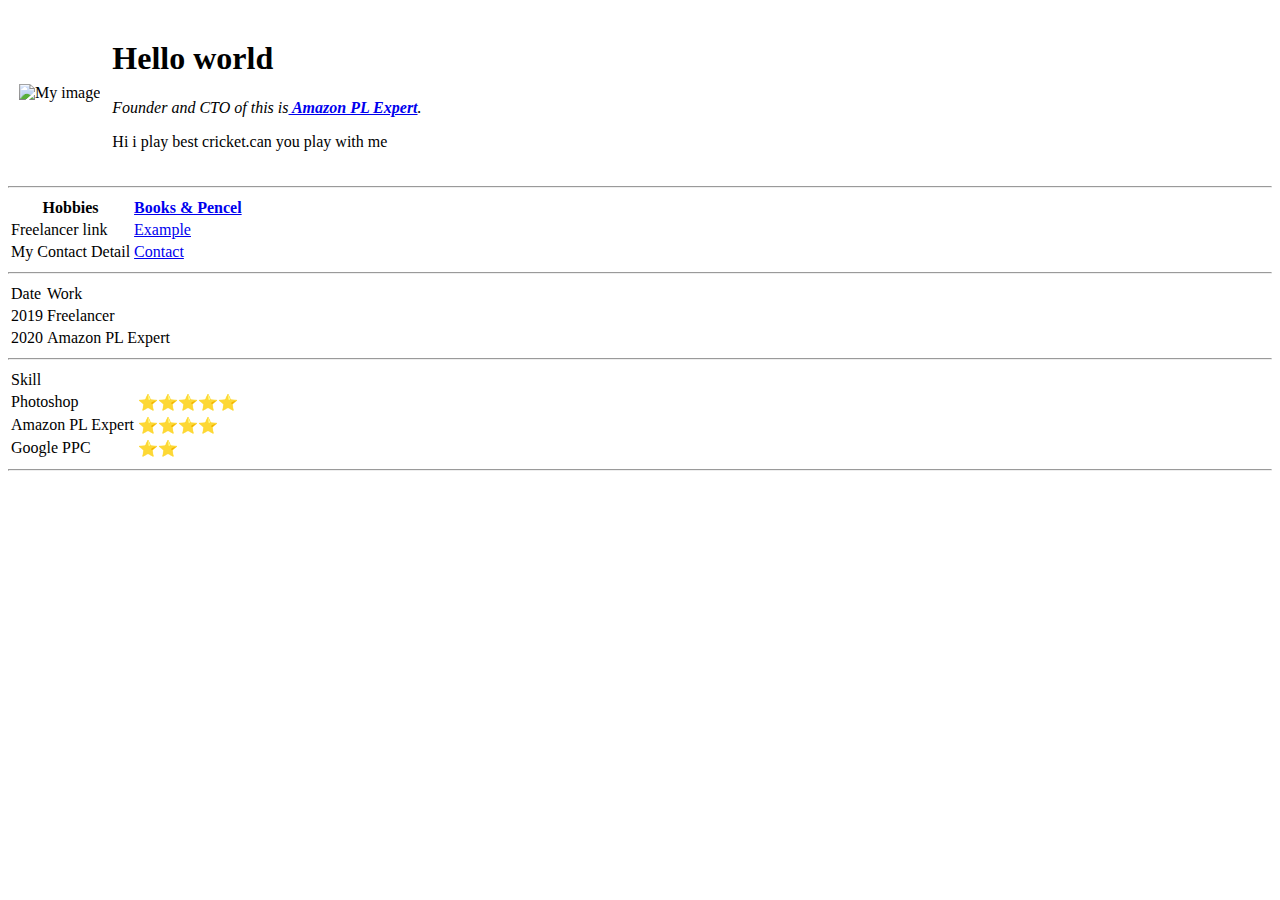
==== index.html @ d27a2135 "Add Initial CV Website File" ====
<!DOCTYPE html>
<html lang="en" dir="ltr">

<head>
  <meta charset="utf-8">
  <title>Khalid personal site</title>
</head>

<body>
  <table cellspacing="10">
    <tr>
      <td><img src="my image/khalid khan.jpg" alt="My image" /img></td>
      <td>
        <h1>Hello world</h1>
        <p><em>Founder and CTO of this is<strong><a href="https://www.facebook.com/KhalidKhan786786786/"> Amazon PL Expert</a></strong>.</em></p>
        <p>Hi i play best cricket.can you play with me</p>
      </td>
    </tr>
  </table>
  <hr>
  <table>
      <tr>
        <th>Hobbies</th>
        <th><a href="Books & Pencel.html">Books & Pencel </a></th>
      </tr>
      <tr>
      <td>Freelancer link</td>
      <td><a href="hobbies.html">Example</a></td>
    </tr>
    <tr>
      <td>My Contact Detail</td>
      <td><a href="contact.html">Contact</a></td>
    </tr>
  </table>
  <hr>
  <table>
    <tr>
      <td>Date</td>
      <td>Work</td>
    </tr>
      <tr>
        <td>2019</td>
        <td>Freelancer</td>
      </tr>
      <tr>
        <td>2020</td>
        <td>Amazon PL Expert</td>
      </tr>
    </table>
    <table><hr>
    <tr>
      <td>Skill</td>
    </tr>
    <tr>
      <td>Photoshop</td>
      <td>⭐⭐⭐⭐⭐</td>
    </tr>
    <tr>
      <td>Amazon PL Expert</td>
      <td>⭐⭐⭐⭐</td>
    </tr>
    <tr>
      <td>Google PPC</td>
      <td>⭐⭐</td>
    </tr>
  </table>
  <hr>
  </td>
  </tr>
  </table>

</html>
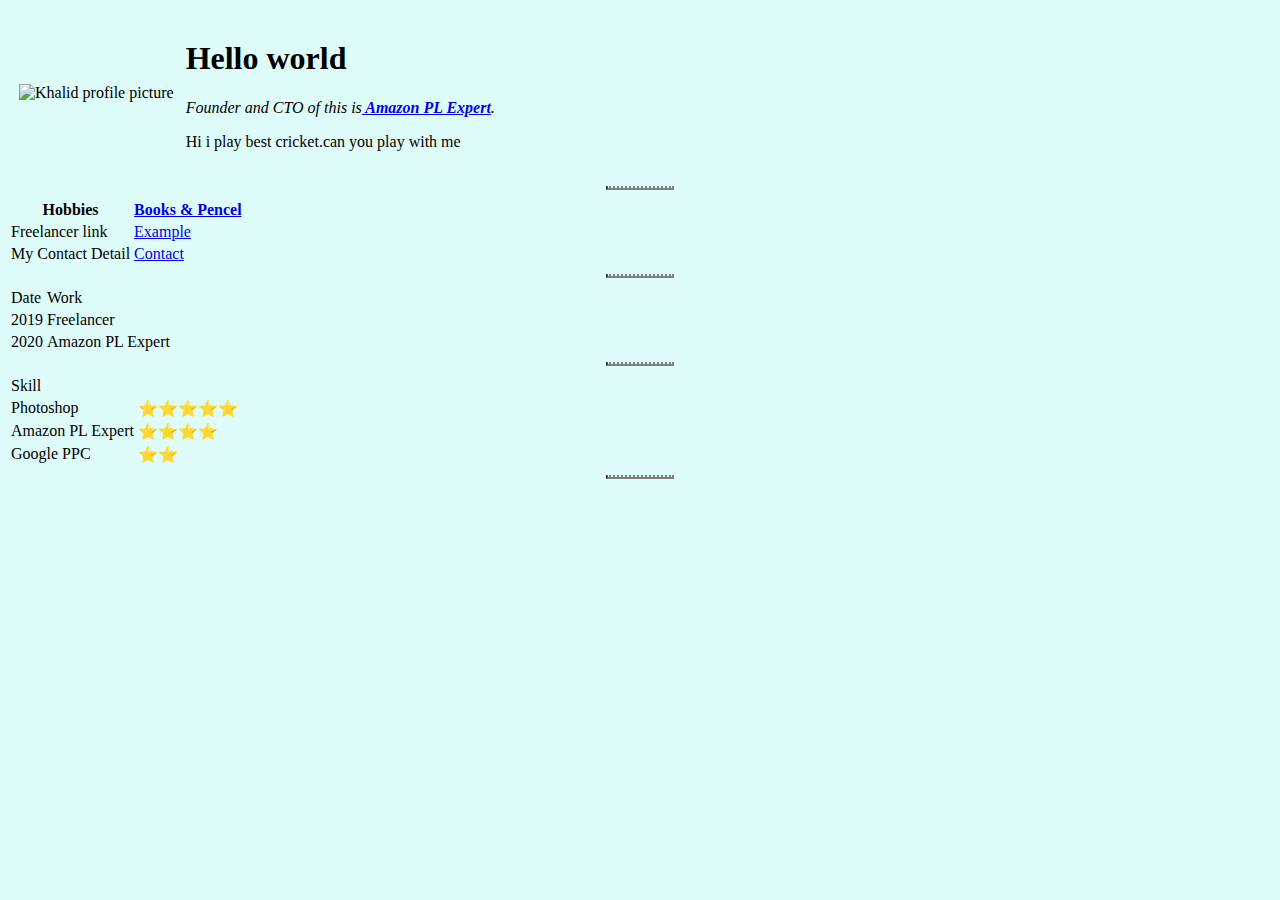
==== commit 4780f87f: "Add files via upload" ====
--- a/index.html
+++ b/index.html
@@ -4,12 +4,24 @@
 <head>
   <meta charset="utf-8">
   <title>Khalid personal site</title>
+  <style>
+    body {
+      background-color: #defcf9;
+    }
+    hr {
+      border style: none;
+      border-top-style: dotted;
+      border-color: grey;
+      border-width: 2px;
+      width: 5%;
+    }
+  </style>
 </head>
 
 <body>
   <table cellspacing="10">
     <tr>
-      <td><img src="my image/khalid khan.jpg" alt="My image" /img></td>
+      <td><img src="image/new2.jpg"  alt="Khalid profile picture"></td>
       <td>
         <h1>Hello world</h1>
         <p><em>Founder and CTO of this is<strong><a href="https://www.facebook.com/KhalidKhan786786786/"> Amazon PL Expert</a></strong>.</em></p>
@@ -19,11 +31,11 @@
   </table>
   <hr>
   <table>
-      <tr>
-        <th>Hobbies</th>
-        <th><a href="Books & Pencel.html">Books & Pencel </a></th>
-      </tr>
-      <tr>
+    <tr>
+      <th>Hobbies</th>
+      <th><a href="Books & Pencel.html">Books & Pencel </a></th>
+    </tr>
+    <tr>
       <td>Freelancer link</td>
       <td><a href="hobbies.html">Example</a></td>
     </tr>
@@ -38,16 +50,17 @@
       <td>Date</td>
       <td>Work</td>
     </tr>
-      <tr>
-        <td>2019</td>
-        <td>Freelancer</td>
-      </tr>
-      <tr>
-        <td>2020</td>
-        <td>Amazon PL Expert</td>
-      </tr>
-    </table>
-    <table><hr>
+    <tr>
+      <td>2019</td>
+      <td>Freelancer</td>
+    </tr>
+    <tr>
+      <td>2020</td>
+      <td>Amazon PL Expert</td>
+    </tr>
+  </table>
+  <table>
+    <hr>
     <tr>
       <td>Skill</td>
     </tr>
@@ -68,5 +81,6 @@
   </td>
   </tr>
   </table>
+</body>
 
 </html>
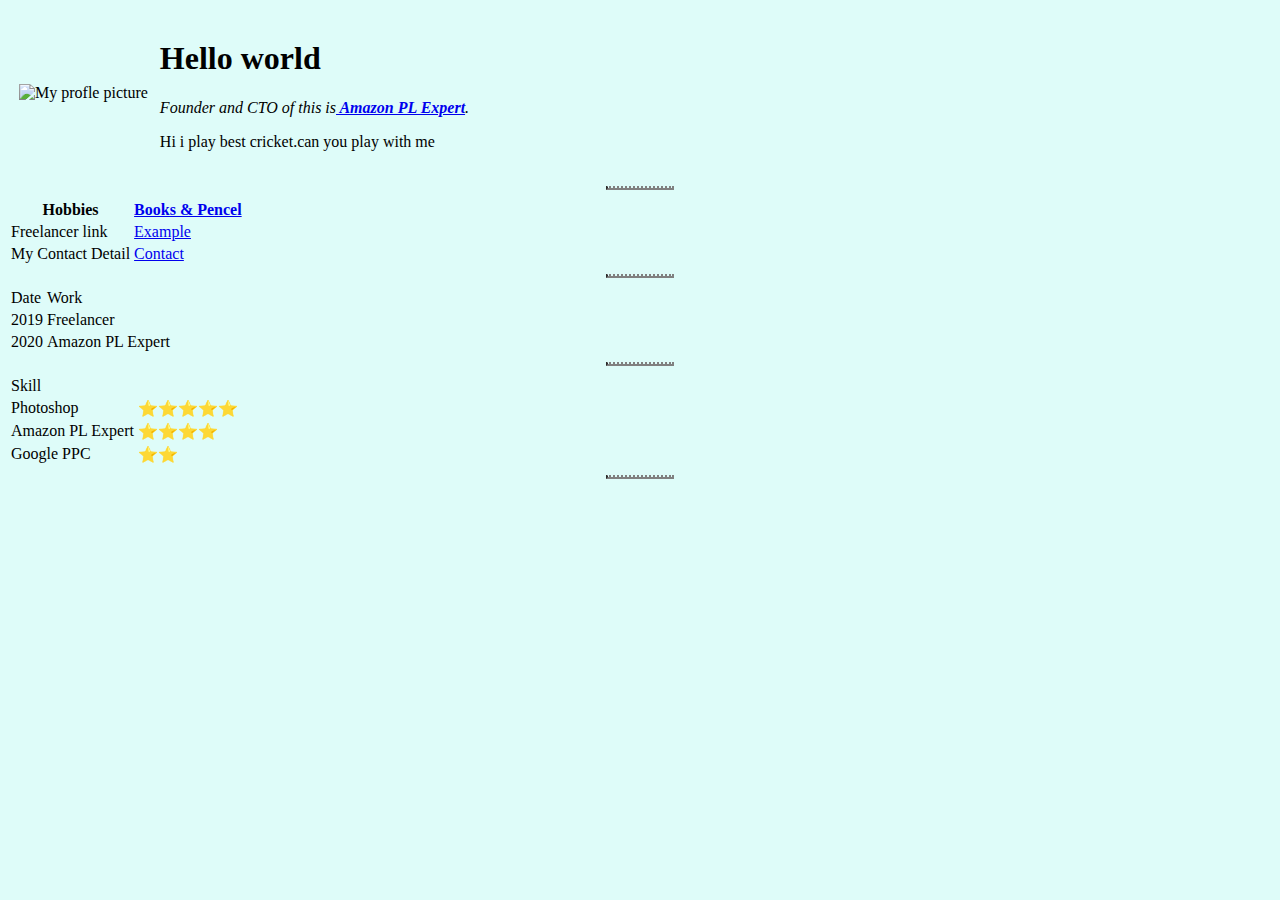
==== commit c7f660e9: "Add files via upload" ====
--- a/index.html
+++ b/index.html
@@ -21,7 +21,7 @@
 <body>
   <table cellspacing="10">
     <tr>
-      <td><img src="image/new2.jpg"  alt="Khalid profile picture"></td>
+      <td><img src="image/new 3.png" alt="My profle picture"  ></td>
       <td>
         <h1>Hello world</h1>
         <p><em>Founder and CTO of this is<strong><a href="https://www.facebook.com/KhalidKhan786786786/"> Amazon PL Expert</a></strong>.</em></p>
